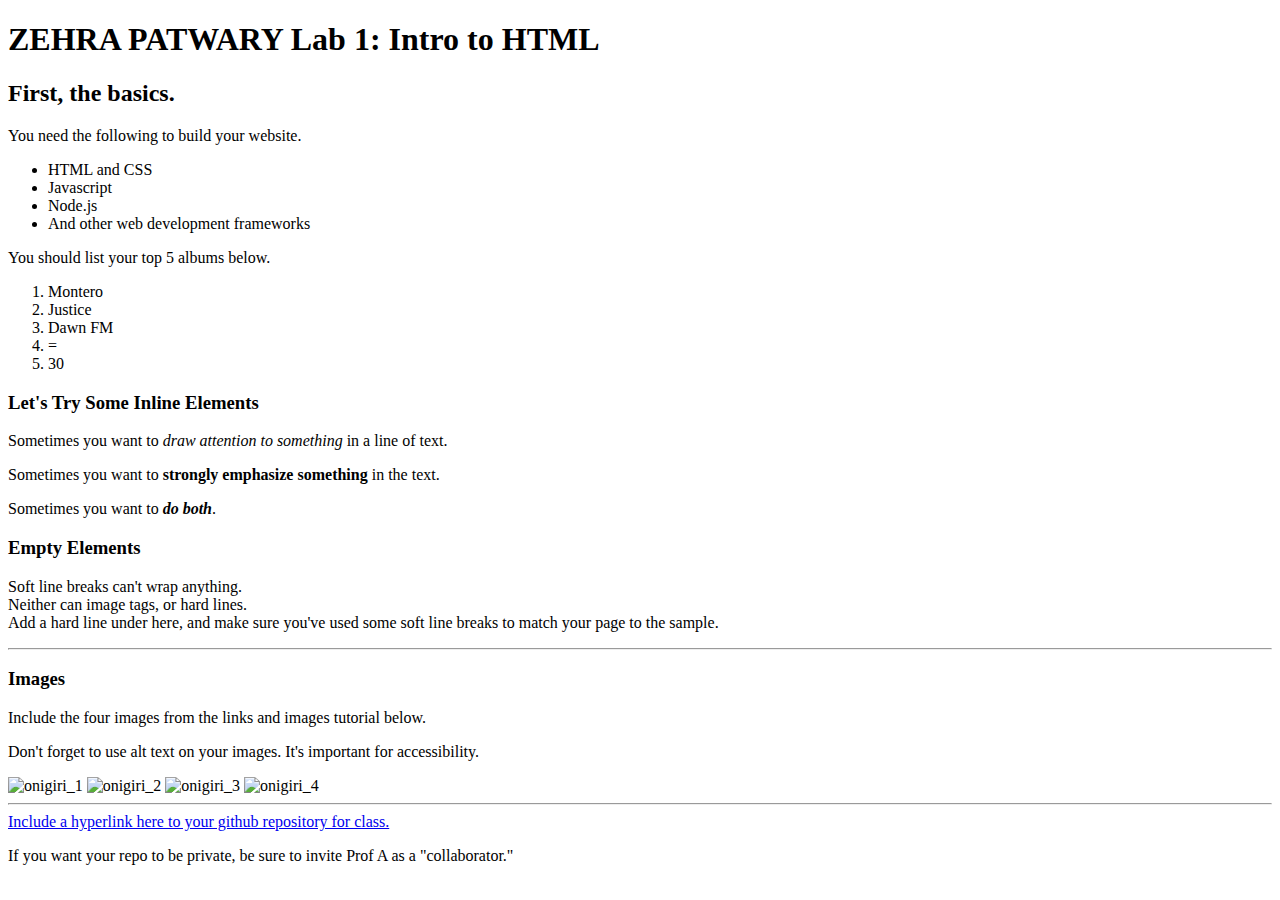
==== client/lab_1/index.html @ f32d7cb8 "updated" ====
<!DOCTYPE html>
<html lang="en">
<head>
    <meta charset="UTF-8">
    <meta http-equiv="X-UA-Compatible" content="IE=edge">
    <meta name="viewport" content="width=device-width, initial-scale=1.0">
    <title>ZEHRA PATWARY Lab 1: Intro to HTML</title>
</head>
<body>
  <h1>ZEHRA PATWARY Lab 1: Intro to HTML</h1>
  <h2>First, the basics.</h2>
  <p>You need the following to build your website.</p>
  <ul>
      <li>HTML and CSS</li>
      <li>Javascript</li>
      <li>Node.js</li>
      <li>And other web development frameworks</li>
  </ul>
  <p>You should list your top 5 albums below.</p>
  <ol>
    <li>Montero</li>
    <li>Justice</li>
    <li>Dawn FM</li>
    <li>=</li>
    <li>30</li>
</ol>
<h3>Let's Try Some Inline Elements</h3>
<p>Sometimes you want to <em>draw attention to something</em> in a line of text.</p>

<p>Sometimes you want to <strong>strongly emphasize something</strong> in the text.</p>

<p>Sometimes you want to<em><strong> do both</strong></em>.</p>
<h3>Empty Elements</h3>

<p>Soft line breaks can't wrap anything.<br>Neither can image tags, or hard lines.</br>
Add a hard line under here, and make sure you've used some soft line breaks to match your page to the sample.</p>
<hr>
<h3>Images</h3>
<p>Include the four images from the links and images tutorial below.</p>
<p>Don't forget to use alt text on your images. It's important for accessibility.</p>
<img alt = "onigiri_1" src='images/onigiri_1.png'/>
<img alt = "onigiri_2" src='images/onigiri_2.png'/>
<img alt = "onigiri_3" src='images/onigiri_3.png' width = '75'/>
<img alt = "onigiri_4" src='images/onigiri_4.png'/>
<hr>
<a href = "https://github.com/ZehraPatwary1/INST377-Lab-Work">Include a hyperlink here to your github repository for class.</a>
<p>If you want your repo to be private, be sure to invite Prof A as a "collaborator."</p>
</body>
</html>
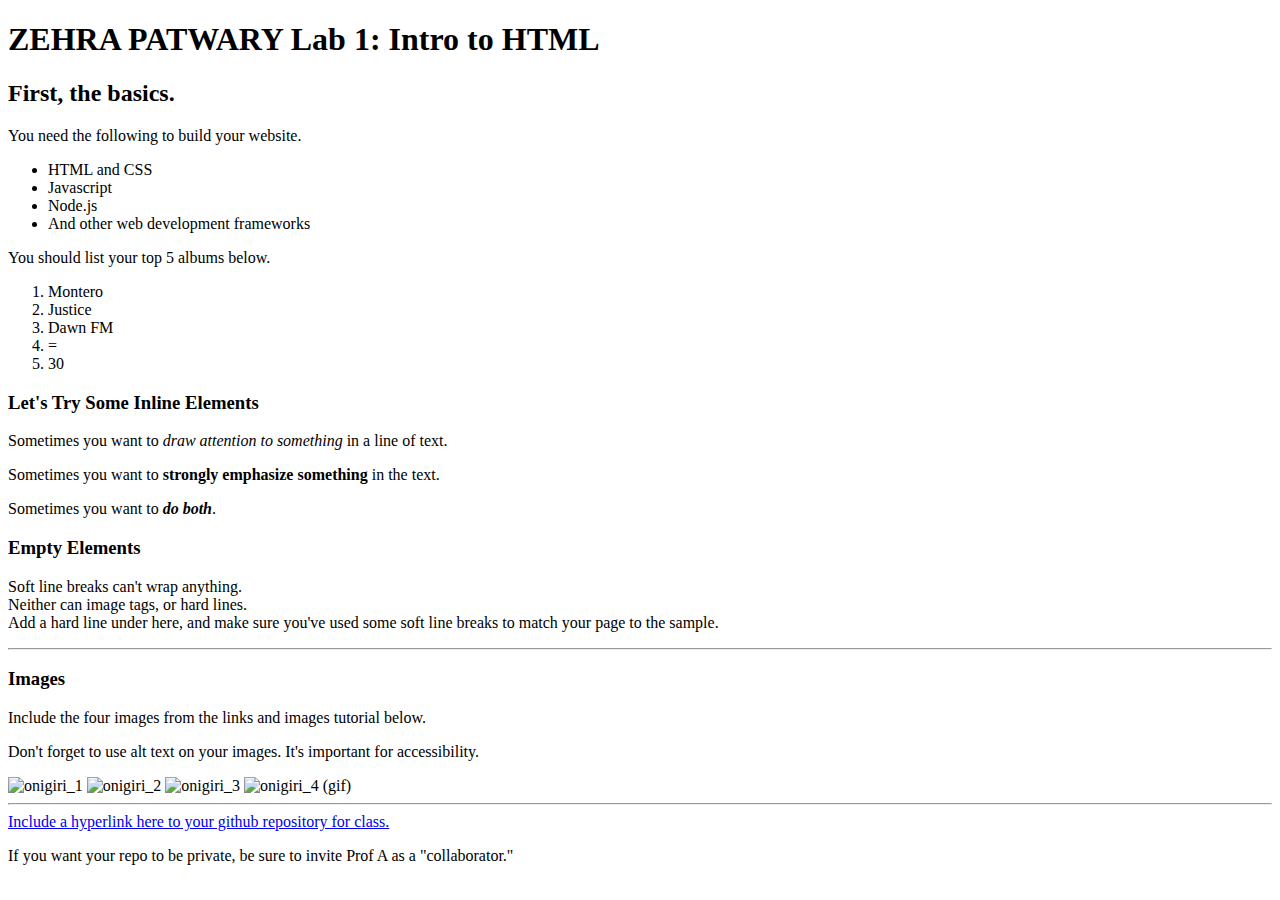
==== commit c1b06961: "updated gif" ====
--- a/client/lab_1/index.html
+++ b/client/lab_1/index.html
@@ -38,10 +38,11 @@
 <h3>Images</h3>
 <p>Include the four images from the links and images tutorial below.</p>
 <p>Don't forget to use alt text on your images. It's important for accessibility.</p>
-<img alt = "onigiri_1" src='images/onigiri_1.png'/>
+<img alt = "onigiri_1" src='images/onigiri_1.jpg'/>
 <img alt = "onigiri_2" src='images/onigiri_2.png'/>
-<img alt = "onigiri_3" src='images/onigiri_3.png' width = '75'/>
-<img alt = "onigiri_4" src='images/onigiri_4.png'/>
+<img alt = "onigiri_3" src='images/onigiri_3.gif' width = '75'/>
+
+<img alt="onigiri_4 (gif)" src="onigiri.gif" />
 <hr>
 <a href = "https://github.com/ZehraPatwary1/INST377-Lab-Work">Include a hyperlink here to your github repository for class.</a>
 <p>If you want your repo to be private, be sure to invite Prof A as a "collaborator."</p>
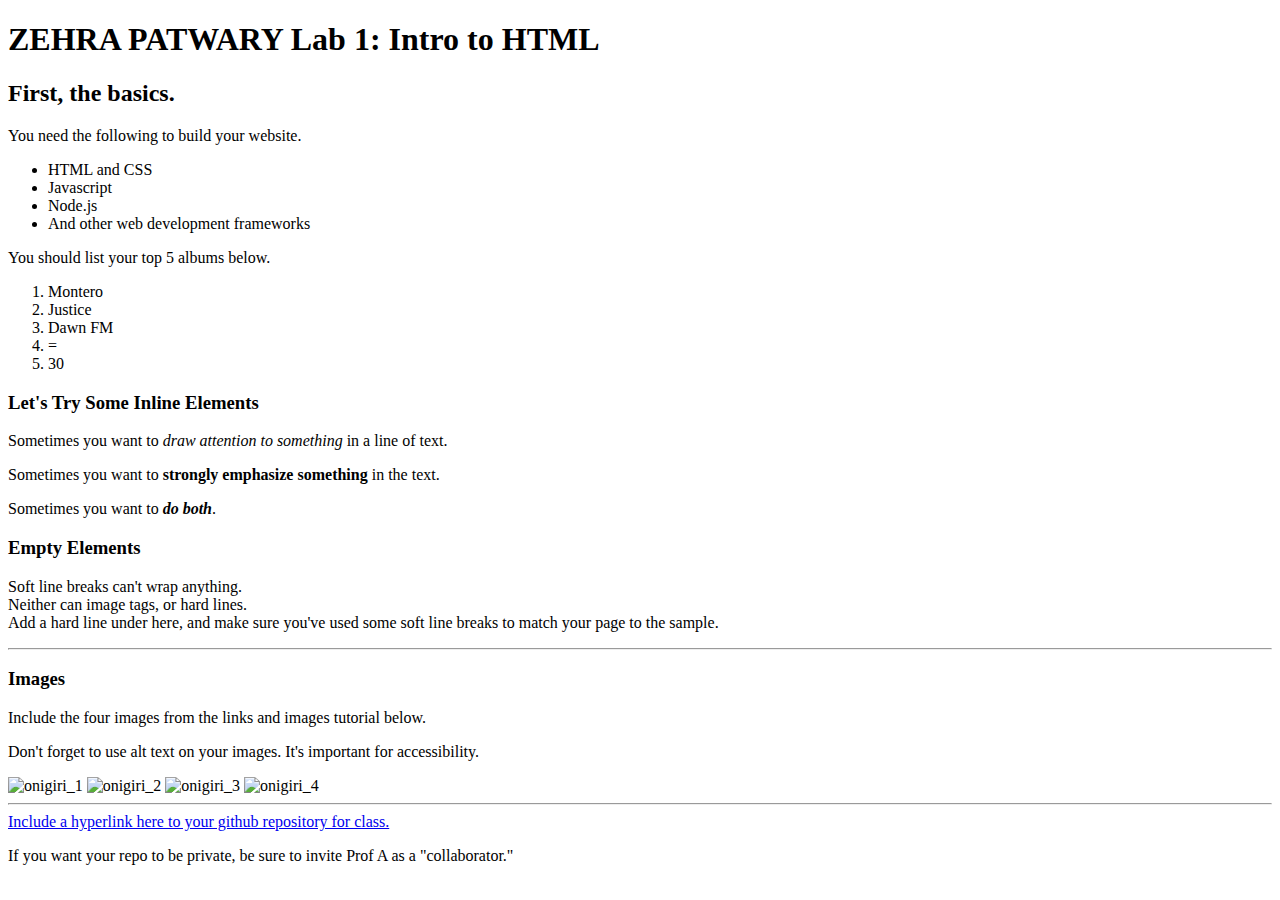
==== commit 289be542: "updated lab 1" ====
--- a/client/lab_1/index.html
+++ b/client/lab_1/index.html
@@ -41,8 +41,8 @@
 <img alt = "onigiri_1" src='images/onigiri_1.jpg'/>
 <img alt = "onigiri_2" src='images/onigiri_2.png'/>
 <img alt = "onigiri_3" src='images/onigiri_3.gif' width = '75'/>
+<img alt = "onigiri_4" src='images/onigiri_4.svg'/>
 
-<img alt="onigiri_4 (gif)" src="onigiri.gif" />
 <hr>
 <a href = "https://github.com/ZehraPatwary1/INST377-Lab-Work">Include a hyperlink here to your github repository for class.</a>
 <p>If you want your repo to be private, be sure to invite Prof A as a "collaborator."</p>
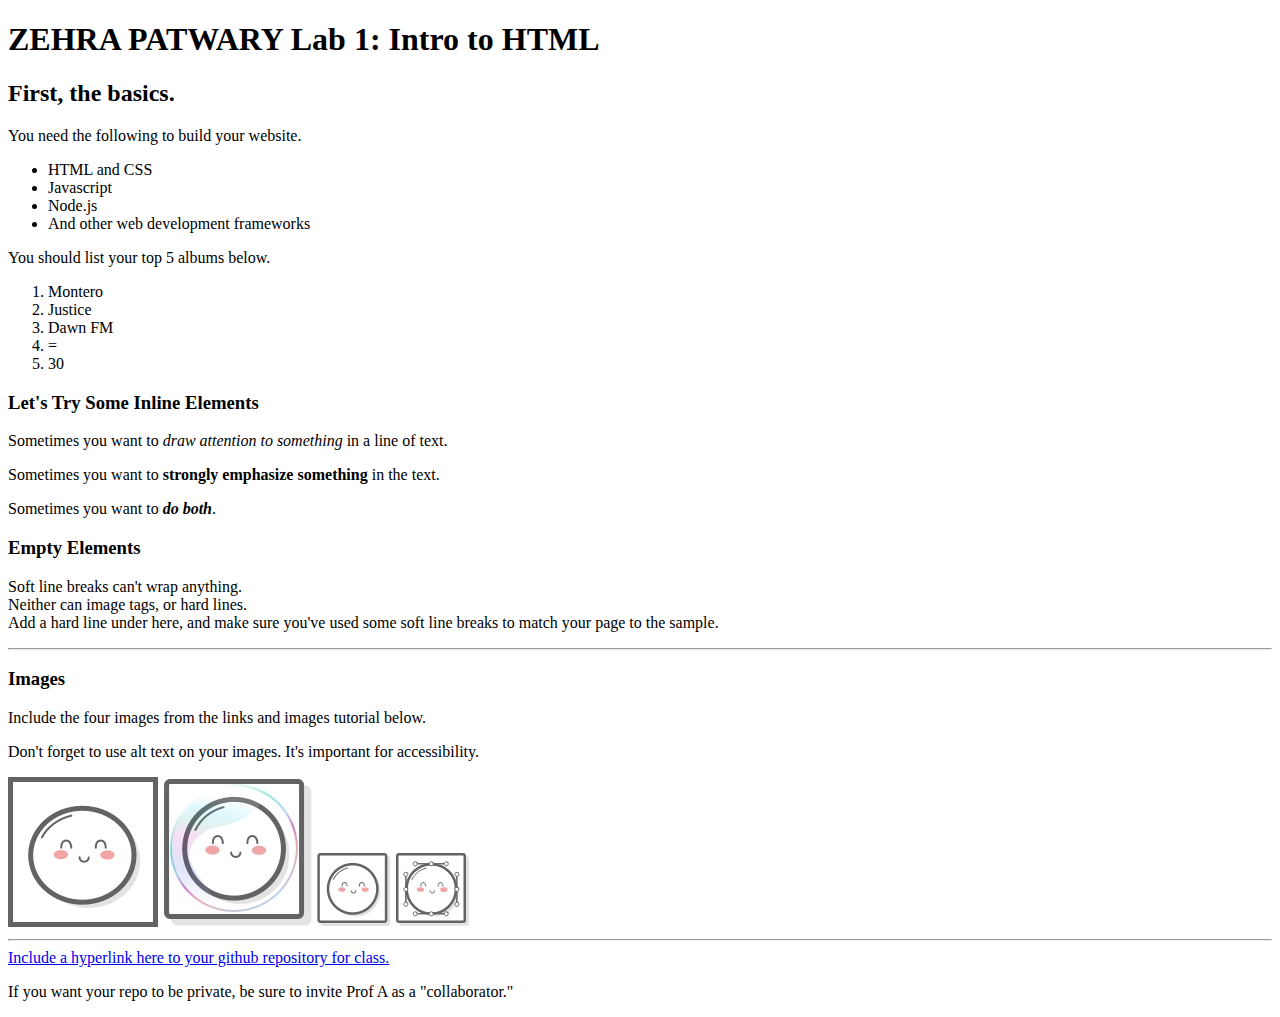
==== commit 30f3ad10: "added images" ====
--- a/client/lab_1/index.html
+++ b/client/lab_1/index.html
@@ -38,10 +38,10 @@
 <h3>Images</h3>
 <p>Include the four images from the links and images tutorial below.</p>
 <p>Don't forget to use alt text on your images. It's important for accessibility.</p>
-<img alt = "onigiri_1" src='images/onigiri_1.jpg'/>
-<img alt = "onigiri_2" src='images/onigiri_2.png'/>
-<img alt = "onigiri_3" src='images/onigiri_3.gif' width = '75'/>
-<img alt = "onigiri_4" src='images/onigiri_4.svg'/>
+<img alt = "mochi (gif)" src='images/mochi.gif'/>
+<img alt = "mochi (jpg)" src='images/mochi.jpg'/>
+<img alt = "mochi (png)" src='images/mochi.png' width = '75'/>
+<img alt = "mochi (svg)" src='images/mochi.svg'/>
 
 <hr>
 <a href = "https://github.com/ZehraPatwary1/INST377-Lab-Work">Include a hyperlink here to your github repository for class.</a>
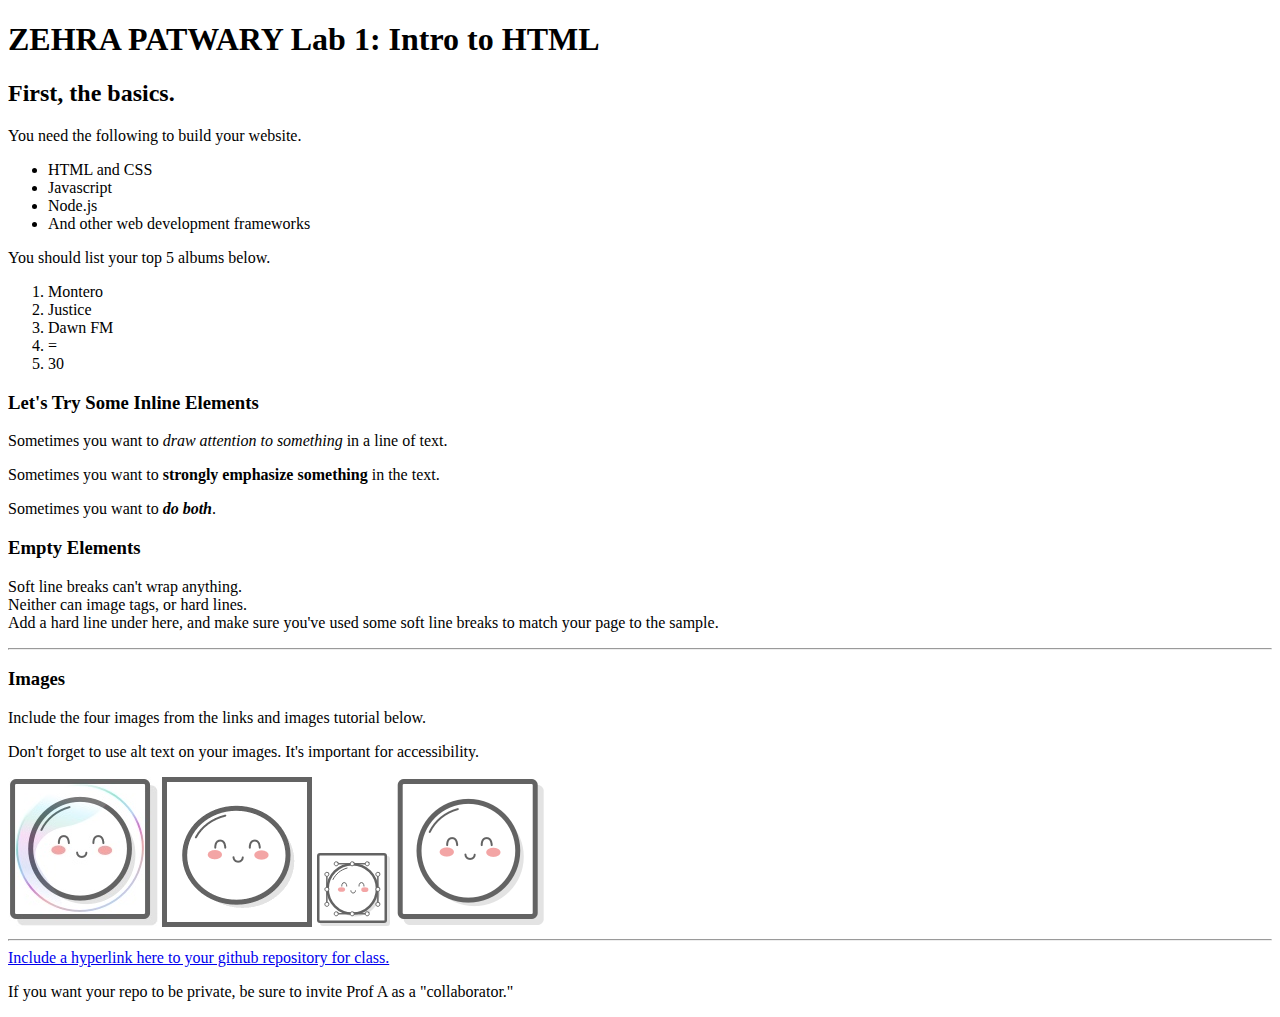
==== commit ca6f1085: "added images, adjusted order" ====
--- a/client/lab_1/index.html
+++ b/client/lab_1/index.html
@@ -38,10 +38,11 @@
 <h3>Images</h3>
 <p>Include the four images from the links and images tutorial below.</p>
 <p>Don't forget to use alt text on your images. It's important for accessibility.</p>
+<img alt = "mochi (jpg)" src='images/mochi.jpg'/>
 <img alt = "mochi (gif)" src='images/mochi.gif'/>
-<img alt = "mochi (jpg)" src='images/mochi.jpg'/>
-<img alt = "mochi (png)" src='images/mochi.png' width = '75'/>
 <img alt = "mochi (svg)" src='images/mochi.svg'/>
+<img alt = "mochi (png)" src='images/mochi.png'/>
+
 
 <hr>
 <a href = "https://github.com/ZehraPatwary1/INST377-Lab-Work">Include a hyperlink here to your github repository for class.</a>
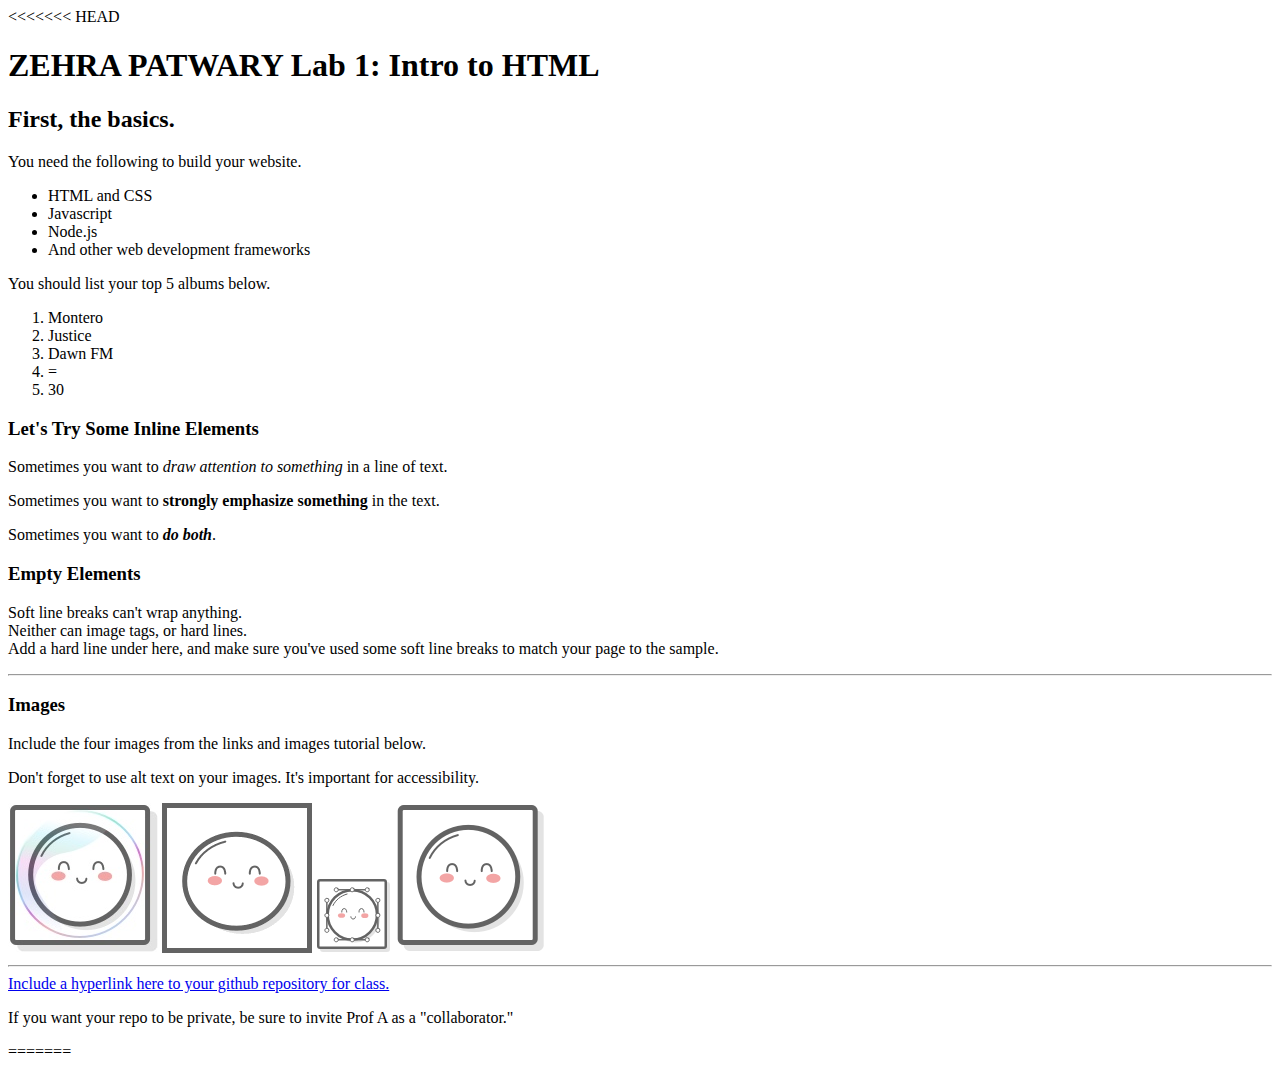
==== commit 98d095ce: "Merge branch 'main' of https://github.com/UMD-INST377/INST377-Lab-Work into main" ====
--- a/client/lab_1/index.html
+++ b/client/lab_1/index.html
@@ -1,3 +1,4 @@
+<<<<<<< HEAD
 <!DOCTYPE html>
 <html lang="en">
 <head>
@@ -49,3 +50,4 @@
 <p>If you want your repo to be private, be sure to invite Prof A as a "collaborator."</p>
 </body>
 </html>
+=======
